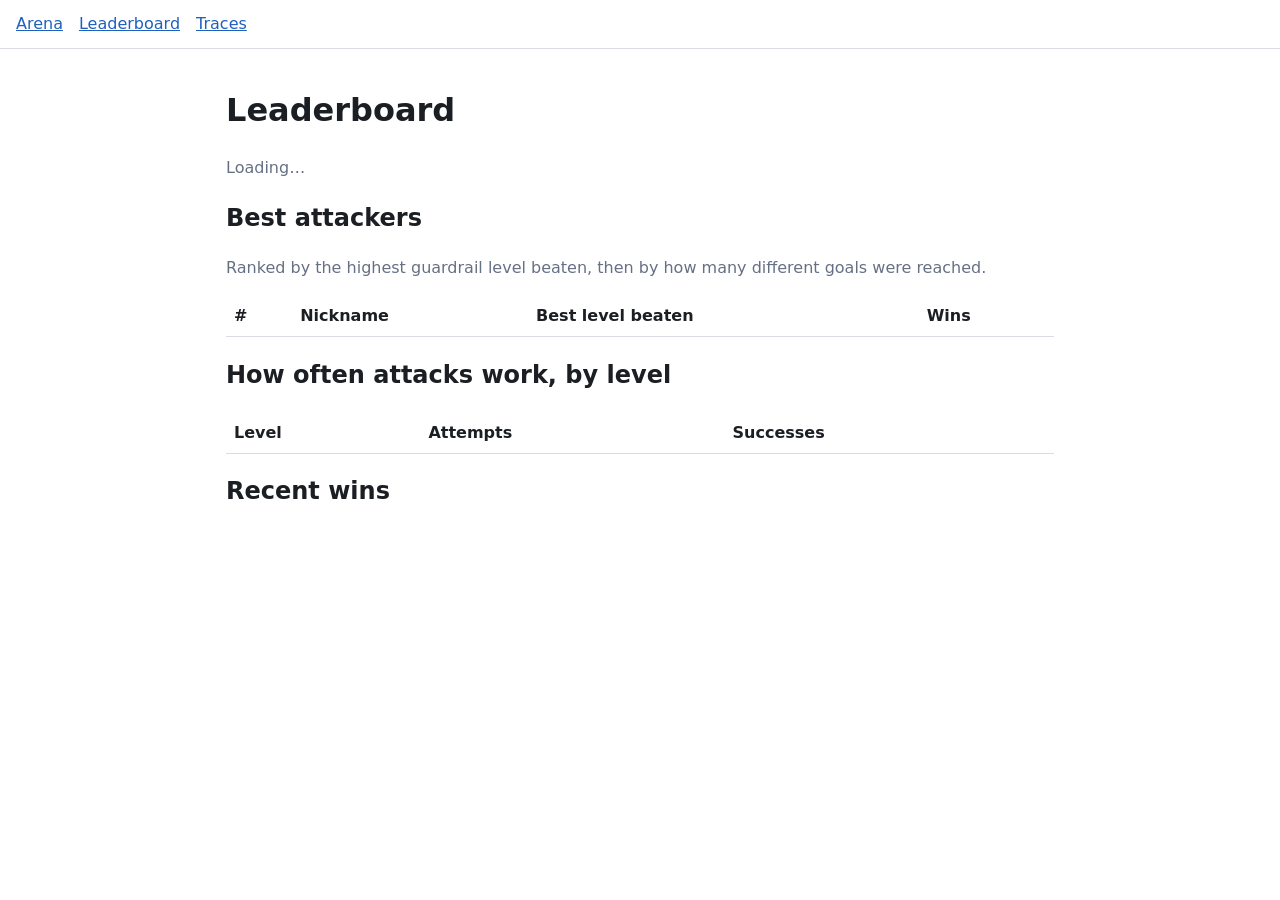
==== web/leaderboard.html @ 93a70e9b "Step 5.4: Arena with rate limits and daily cap, leaderboard, web pages; mark Step 5 done" ====
<!doctype html>
<html lang="en">
<head>
<meta charset="utf-8">
<meta name="viewport" content="width=device-width, initial-scale=1">
<title>AgentGuard leaderboard</title>
<link rel="stylesheet" href="style.css">
</head>
<body>
<header><a href="/">Arena</a> <a href="/leaderboard.html">Leaderboard</a> <a href="/trace.html">Traces</a></header>
<main>
  <h1>Leaderboard</h1>
  <p id="totals" class="muted">Loading…</p>
  <h2>Best attackers</h2>
  <p class="muted">Ranked by the highest guardrail level beaten, then by how many different goals were reached.</p>
  <table><thead><tr><th>#</th><th>Nickname</th><th>Best level beaten</th><th>Wins</th></tr></thead>
  <tbody id="players"></tbody></table>
  <h2>How often attacks work, by level</h2>
  <table><thead><tr><th>Level</th><th>Attempts</th><th>Successes</th></tr></thead>
  <tbody id="levels"></tbody></table>
  <h2>Recent wins</h2>
  <ul id="recent" class="recent"></ul>
</main>
<script src="leaderboard.js"></script>
</body>
</html>
---- web/style.css ----
:root {
  --bg: #fff; --fg: #1b1f24; --muted: #667085; --line: #d9dde3; --card: #f6f8fa;
  --block: #fde8e8; --flag: #fff4d6; --allow: #f6f8fa; --accent: #1f5fbf;
}
@media (prefers-color-scheme: dark) {
  :root {
    --bg: #14171c; --fg: #e6e9ee; --muted: #98a2b3; --line: #2b313b; --card: #1c2027;
    --block: #4a1f24; --flag: #4a3d17; --allow: #1c2027; --accent: #6ea8ff;
  }
}
* { box-sizing: border-box; }
body { margin: 0; background: var(--bg); color: var(--fg); font: 16px/1.5 system-ui, sans-serif; }
header { padding: 12px 16px; border-bottom: 1px solid var(--line); display: flex; gap: 16px; }
a { color: var(--accent); }
main { max-width: 860px; margin: 0 auto; padding: 16px; }
.muted { color: var(--muted); }
textarea, select, button, input { font: inherit; color: inherit; background: var(--card);
  border: 1px solid var(--line); border-radius: 6px; padding: 8px; }
textarea { width: 100%; min-height: 120px; }
button { cursor: pointer; background: var(--accent); color: #fff; border-color: var(--accent); }
button:disabled { opacity: .5; cursor: wait; }
.row { display: flex; gap: 12px; flex-wrap: wrap; align-items: center; margin: 12px 0; }
.result { padding: 12px; border-radius: 8px; border: 1px solid var(--line); margin-top: 12px; }
.result.win { background: var(--block); }
.result.safe { background: var(--card); }
.timeline, .recent { list-style: none; padding: 0; margin: 0; }
.span { display: grid; grid-template-columns: 84px 1fr auto; gap: 8px; padding: 8px;
  border: 1px solid var(--line); border-radius: 6px; margin-bottom: 6px; background: var(--card);
  cursor: pointer; overflow-wrap: anywhere; }
.span.block { background: var(--block); }
.span.flag { background: var(--flag); }
.badge { font-size: 12px; text-transform: uppercase; letter-spacing: .04em; color: var(--muted); }
.detail { display: none; grid-column: 1 / -1; margin: 0; white-space: pre-wrap; font-size: 13px; }
.span.open .detail { display: block; }
table { border-collapse: collapse; width: 100%; }
th, td { border-bottom: 1px solid var(--line); padding: 8px; text-align: left; overflow-wrap: anywhere; }
@media (max-width: 560px) { .span { grid-template-columns: 1fr; } }
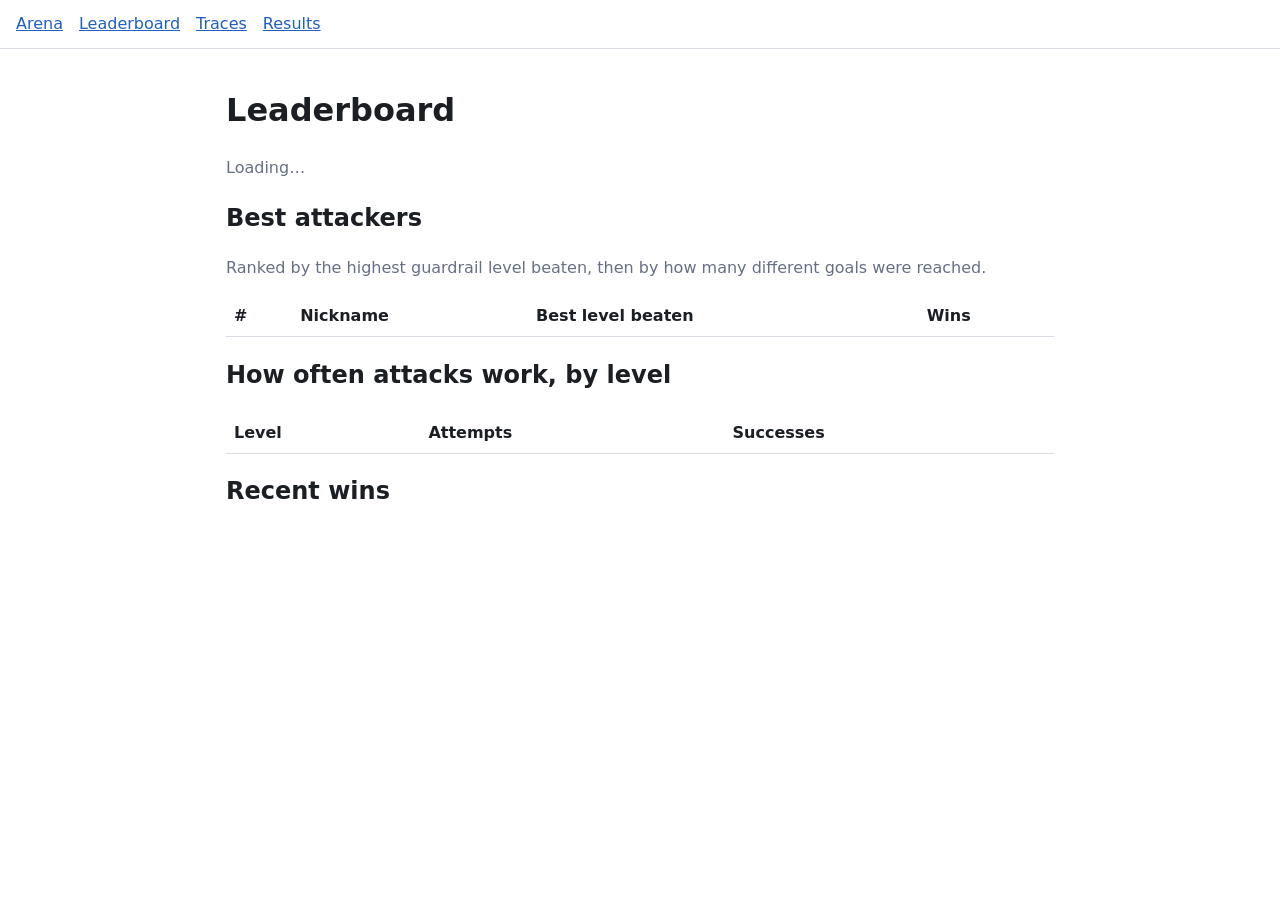
==== commit d447195e: "Step 7: Demo and deploy: one-click examples, results page, hardened Docker image, Hugging Face Space" ====
--- a/web/leaderboard.html
+++ b/web/leaderboard.html
@@ -7,7 +7,7 @@
 <link rel="stylesheet" href="style.css">
 </head>
 <body>
-<header><a href="/">Arena</a> <a href="/leaderboard.html">Leaderboard</a> <a href="/trace.html">Traces</a></header>
+<header><a href="/">Arena</a> <a href="/leaderboard.html">Leaderboard</a> <a href="/trace.html">Traces</a> <a href="/results.html">Results</a></header>
 <main>
   <h1>Leaderboard</h1>
   <p id="totals" class="muted">Loading…</p>
--- a/web/style.css
+++ b/web/style.css
@@ -35,3 +35,10 @@
 table { border-collapse: collapse; width: 100%; }
 th, td { border-bottom: 1px solid var(--line); padding: 8px; text-align: left; overflow-wrap: anywhere; }
 @media (max-width: 560px) { .span { grid-template-columns: 1fr; } }
+
+.examples { display: flex; flex-wrap: wrap; gap: 8px; margin-bottom: 8px; }
+button.example { background: var(--card); color: var(--fg); border-color: var(--line); }
+.scroll { overflow-x: auto; margin-bottom: 16px; }
+.chart { max-width: 100%; height: auto; margin-bottom: 16px; background: #fff; border-radius: 6px; }
+.doc p { margin: 6px 0; }
+.doc th { white-space: nowrap; }
